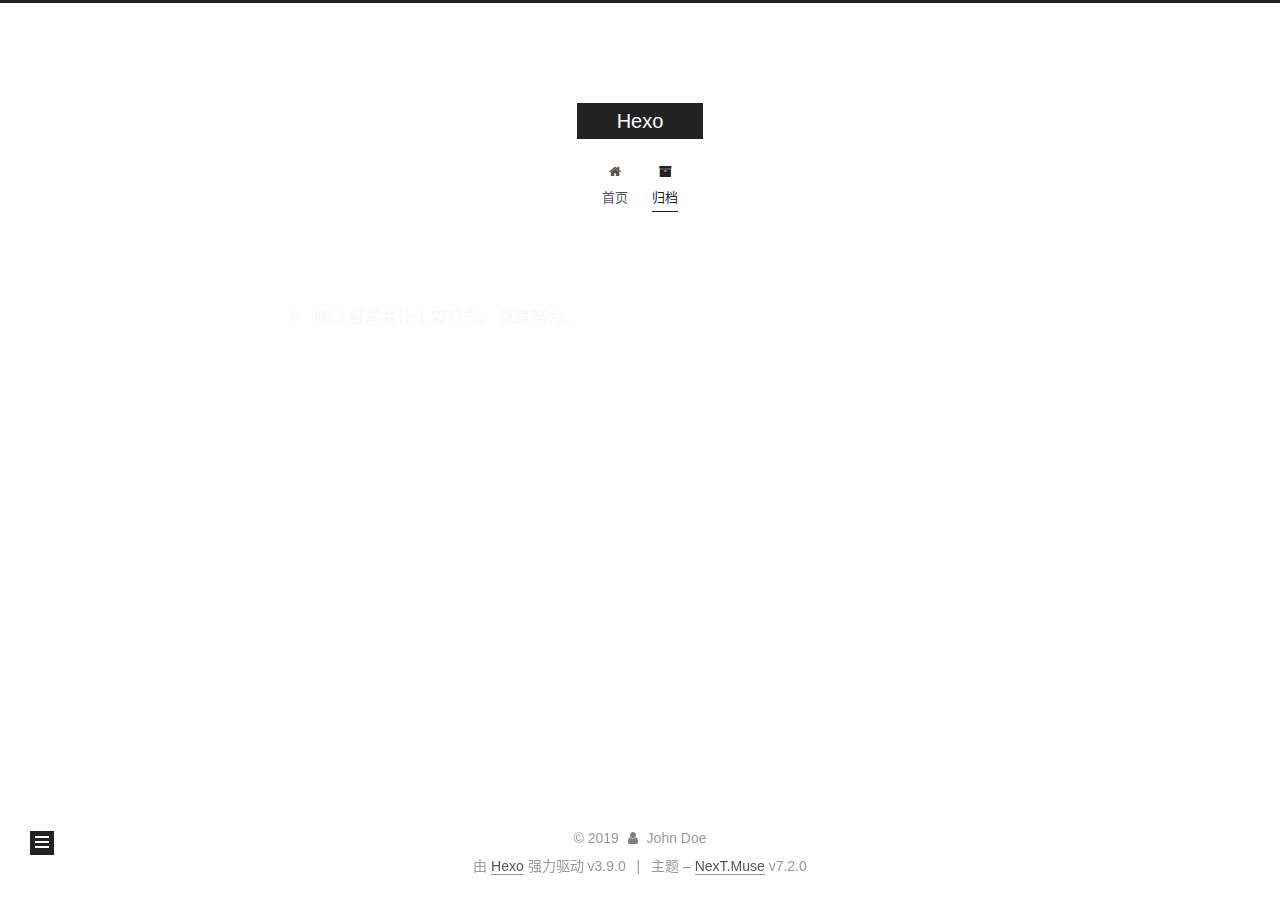
==== archives/2019/index.html @ a09e499e "Site updated: 2019-07-09 20:33:24" ====
<!DOCTYPE html>












  


<html class="theme-next muse use-motion" lang="zh-CN">
<head><meta name="generator" content="Hexo 3.9.0">
  <meta charset="UTF-8">
<meta http-equiv="X-UA-Compatible" content="IE=edge">
<meta name="viewport" content="width=device-width, initial-scale=1, maximum-scale=2">
<meta name="theme-color" content="#222">






















<link rel="stylesheet" href="/lib/font-awesome/css/font-awesome.min.css?v=4.7.0">

<link rel="stylesheet" href="/css/main.css?v=7.2.0">


  <link rel="apple-touch-icon" sizes="180x180" href="/images/apple-touch-icon-next.png?v=7.2.0">


  <link rel="icon" type="image/png" sizes="32x32" href="/images/favicon-32x32-next.png?v=7.2.0">


  <link rel="icon" type="image/png" sizes="16x16" href="/images/favicon-16x16-next.png?v=7.2.0">


  <link rel="mask-icon" href="/images/logo.svg?v=7.2.0" color="#222">







<script id="hexo.configurations">
  var NexT = window.NexT || {};
  var CONFIG = {
    root: '/',
    scheme: 'Muse',
    version: '7.2.0',
    sidebar: {"position":"left","display":"post","offset":12,"onmobile":false,"dimmer":false},
    back2top: true,
    back2top_sidebar: false,
    fancybox: false,
    fastclick: false,
    lazyload: false,
    tabs: true,
    motion: {"enable":true,"async":false,"transition":{"post_block":"fadeIn","post_header":"slideDownIn","post_body":"slideDownIn","coll_header":"slideLeftIn","sidebar":"slideUpIn"}},
    algolia: {
      applicationID: '',
      apiKey: '',
      indexName: '',
      hits: {"per_page":10},
      labels: {"input_placeholder":"Search for Posts","hits_empty":"We didn't find any results for the search: ${query}","hits_stats":"${hits} results found in ${time} ms"}
    }
  };
</script>


  




  <meta property="og:type" content="website">
<meta property="og:title" content="Hexo">
<meta property="og:url" content="http://yoursite.com/archives/2019/index.html">
<meta property="og:site_name" content="Hexo">
<meta property="og:locale" content="zh-CN">
<meta name="twitter:card" content="summary">
<meta name="twitter:title" content="Hexo">





  
  
  <link rel="canonical" href="http://yoursite.com/archives/2019/">



<script id="page.configurations">
  CONFIG.page = {
    sidebar: "",
  };
</script>

  <title>归档 | Hexo</title>
  












  <noscript>
  <style>
  .use-motion .motion-element,
  .use-motion .brand,
  .use-motion .menu-item,
  .sidebar-inner,
  .use-motion .post-block,
  .use-motion .pagination,
  .use-motion .comments,
  .use-motion .post-header,
  .use-motion .post-body,
  .use-motion .collection-title { opacity: initial; }

  .use-motion .logo,
  .use-motion .site-title,
  .use-motion .site-subtitle {
    opacity: initial;
    top: initial;
  }

  .use-motion .logo-line-before i { left: initial; }
  .use-motion .logo-line-after i { right: initial; }
  </style>
</noscript>

</head>

<body itemscope itemtype="http://schema.org/WebPage" lang="zh-CN">

  
  
    
  

  <div class="container sidebar-position-left page-archive">
    <div class="headband"></div>

    <header id="header" class="header" itemscope itemtype="http://schema.org/WPHeader">
      <div class="header-inner"><div class="site-brand-wrapper">
  <div class="site-meta">
    

    <div class="custom-logo-site-title">
      <a href="/" class="brand" rel="start">
        <span class="logo-line-before"><i></i></span>
        <span class="site-title">Hexo</span>
        <span class="logo-line-after"><i></i></span>
      </a>
    </div>
    
    
  </div>

  <div class="site-nav-toggle">
    <button aria-label="切换导航栏">
      <span class="btn-bar"></span>
      <span class="btn-bar"></span>
      <span class="btn-bar"></span>
    </button>
  </div>
</div>



<nav class="site-nav">
  
    <ul id="menu" class="menu">
      
        
        
        
          
          <li class="menu-item menu-item-home">

    
    
      
    

    

    <a href="/" rel="section"><i class="menu-item-icon fa fa-fw fa-home"></i> <br>首页</a>

  </li>
        
        
        
          
          <li class="menu-item menu-item-archives menu-item-active">

    
    
      
    

    

    <a href="/archives/" rel="section"><i class="menu-item-icon fa fa-fw fa-archive"></i> <br>归档</a>

  </li>

      
      
    </ul>
  

  
    

    
    
      
      
    
      
      
    
    

  


  

  
</nav>



  



</div>
    </header>

    


    <main id="main" class="main">
      <div class="main-inner">
        <div class="content-wrap">
          
          <div id="content" class="content">
            

  
  
  
  <div class="post-block archive">
    <div id="posts" class="posts-collapse">
      <span class="archive-move-on"></span>

      
      <span class="archive-page-counter">
        
        
        
          
        
        嗯..! 目前共计 1 篇日志。 继续努力。
      </span>
      

      

        
        
        

        
          
          <div class="collection-title">
            <h1 class="archive-year" id="archive-year-2019">2019</h1>
          </div>
        
        

        

  <article class="post post-type-normal" itemscope itemtype="http://schema.org/Article">
    <header class="post-header">

      <h2 class="post-title">
        
          <a class="post-title-link" href="/2019/07/09/hello-world/" itemprop="url">
            
              <span itemprop="name">Hello World</span>
            
          </a>
        
      </h2>

      <div class="post-meta">
        <time class="post-time" itemprop="dateCreated" datetime="2019-07-09T18:25:30+08:00" content="2019-07-09">
          07-09
        </time>
      </div>

    </header>
  </article>



      

    </div>
  </div>
  
  
  

  



          </div>
          

        </div>
        
          
  
  <div class="sidebar-toggle">
    <div class="sidebar-toggle-line-wrap">
      <span class="sidebar-toggle-line sidebar-toggle-line-first"></span>
      <span class="sidebar-toggle-line sidebar-toggle-line-middle"></span>
      <span class="sidebar-toggle-line sidebar-toggle-line-last"></span>
    </div>
  </div>

  <aside id="sidebar" class="sidebar">
    <div class="sidebar-inner">

      

      

      <div class="site-overview-wrap sidebar-panel sidebar-panel-active">
        <div class="site-overview">
          <div class="site-author motion-element" itemprop="author" itemscope itemtype="http://schema.org/Person">
            
              <p class="site-author-name" itemprop="name">John Doe</p>
              <div class="site-description motion-element" itemprop="description"></div>
          </div>

          
            <nav class="site-state motion-element">
              
                <div class="site-state-item site-state-posts">
                
                  <a href="/archives/">
                
                    <span class="site-state-item-count">1</span>
                    <span class="site-state-item-name">日志</span>
                  </a>
                </div>
              

              

              
            </nav>
          

          

          

          

          

          
          

          
            
          
          

        </div>
      </div>

      

      

    </div>
  </aside>
  


        
      </div>
    </main>

    <footer id="footer" class="footer">
      <div class="footer-inner">
        <div class="copyright">&copy; <span itemprop="copyrightYear">2019</span>
  <span class="with-love" id="animate">
    <i class="fa fa-user"></i>
  </span>
  <span class="author" itemprop="copyrightHolder">John Doe</span>

  

  
</div>


  <div class="powered-by">由 <a href="https://hexo.io" class="theme-link" rel="noopener" target="_blank">Hexo</a> 强力驱动 v3.9.0</div>



  <span class="post-meta-divider">|</span>



  <div class="theme-info">主题 – <a href="https://theme-next.org" class="theme-link" rel="noopener" target="_blank">NexT.Muse</a> v7.2.0</div>




        








        
      </div>
    </footer>

    
      <div class="back-to-top">
        <i class="fa fa-arrow-up"></i>
        
      </div>
    

    

    

    
  </div>

  

<script>
  if (Object.prototype.toString.call(window.Promise) !== '[object Function]') {
    window.Promise = null;
  }
</script>


























  
  <script src="/lib/jquery/index.js?v=3.4.1"></script>

  
  <script src="/lib/velocity/velocity.min.js?v=1.2.1"></script>

  
  <script src="/lib/velocity/velocity.ui.min.js?v=1.2.1"></script>


  


  <script src="/js/utils.js?v=7.2.0"></script>

  <script src="/js/motion.js?v=7.2.0"></script>



  
  


  <script src="/js/schemes/muse.js?v=7.2.0"></script>



  

  


  <script src="/js/next-boot.js?v=7.2.0"></script>


  

  

  

  



  




  

  

  

  

  

  

  

  

  

  

  

  

  

  

</body>
</html>
---- css/main.css ----
/* normalize.css v8.0.1 | MIT License | github.com/necolas/normalize.css */
html {
  line-height: 1.15; /* 1 */
  -webkit-text-size-adjust: 100%; /* 2 */
}
body {
  margin: 0;
}
main {
  display: block;
}
h1 {
  font-size: 2em;
  margin: 0.67em 0;
}
hr {
  box-sizing: content-box; /* 1 */
  height: 0; /* 1 */
  overflow: visible; /* 2 */
}
pre {
  font-family: monospace, monospace; /* 1 */
  font-size: 1em; /* 2 */
}
a {
  background-color: transparent;
}
abbr[title] {
  border-bottom: none; /* 1 */
  text-decoration: underline; /* 2 */
  text-decoration: underline dotted; /* 2 */
}
b,
strong {
  font-weight: bolder;
}
code,
kbd,
samp {
  font-family: monospace, monospace; /* 1 */
  font-size: 1em; /* 2 */
}
small {
  font-size: 80%;
}
sub,
sup {
  font-size: 75%;
  line-height: 0;
  position: relative;
  vertical-align: baseline;
}
sub {
  bottom: -0.25em;
}
sup {
  top: -0.5em;
}
img {
  border-style: none;
}
button,
input,
optgroup,
select,
textarea {
  font-family: inherit; /* 1 */
  font-size: 100%; /* 1 */
  line-height: 1.15; /* 1 */
  margin: 0; /* 2 */
}
button,
input {
/* 1 */
  overflow: visible;
}
button,
select {
/* 1 */
  text-transform: none;
}
button,
[type="button"],
[type="reset"],
[type="submit"] {
  -webkit-appearance: button;
}
button::-moz-focus-inner,
[type="button"]::-moz-focus-inner,
[type="reset"]::-moz-focus-inner,
[type="submit"]::-moz-focus-inner {
  border-style: none;
  padding: 0;
}
button:-moz-focusring,
[type="button"]:-moz-focusring,
[type="reset"]:-moz-focusring,
[type="submit"]:-moz-focusring {
  outline: 1px dotted ButtonText;
}
fieldset {
  padding: 0.35em 0.75em 0.625em;
}
legend {
  box-sizing: border-box; /* 1 */
  color: inherit; /* 2 */
  display: table; /* 1 */
  max-width: 100%; /* 1 */
  padding: 0; /* 3 */
  white-space: normal; /* 1 */
}
progress {
  vertical-align: baseline;
}
textarea {
  overflow: auto;
}
[type="checkbox"],
[type="radio"] {
  box-sizing: border-box; /* 1 */
  padding: 0; /* 2 */
}
[type="number"]::-webkit-inner-spin-button,
[type="number"]::-webkit-outer-spin-button {
  height: auto;
}
[type="search"] {
  -webkit-appearance: textfield; /* 1 */
  outline-offset: -2px; /* 2 */
}
[type="search"]::-webkit-search-decoration {
  -webkit-appearance: none;
}
::-webkit-file-upload-button {
  -webkit-appearance: button; /* 1 */
  font: inherit; /* 2 */
}
details {
  display: block;
}
summary {
  display: list-item;
}
template {
  display: none;
}
[hidden] {
  display: none;
}
::selection {
  background: #262a30;
  color: #fff;
}
body {
  position: relative;
  font-family: 'Lato', "PingFang SC", "Microsoft YaHei", sans-serif;
  font-size: 14px;
  line-height: 2;
  color: #555;
  background: #fff;
}
@media (max-width: 991px) {
  body {
    padding-right: 0 !important;
  }
}
@media (min-width: 1200px) {
  body {
    font-size: 16px;
  }
}
h1,
h2,
h3,
h4,
h5,
h6 {
  margin: 20px 0 15px;
  padding: 0;
  font-weight: bold;
  line-height: 1.5;
  font-family: 'Lato', "PingFang SC", "Microsoft YaHei", sans-serif;
}
h1 {
  font-size: 22px;
}
h1 code {
  font-size: 1em;
}
@media (max-width: 767px) {
  h1 {
    font-size: 18px;
  }
  h1 code {
    font-size: 1em;
  }
}
h2 {
  font-size: 20px;
}
h2 code {
  font-size: 1em;
}
@media (max-width: 767px) {
  h2 {
    font-size: 16px;
  }
  h2 code {
    font-size: 1em;
  }
}
h3 {
  font-size: 18px;
}
h3 code {
  font-size: 1em;
}
@media (max-width: 767px) {
  h3 {
    font-size: 14px;
  }
  h3 code {
    font-size: 1em;
  }
}
h4 {
  font-size: 16px;
}
h4 code {
  font-size: 1em;
}
@media (max-width: 767px) {
  h4 {
    font-size: 12px;
  }
  h4 code {
    font-size: 1em;
  }
}
h5 {
  font-size: 14px;
}
h5 code {
  font-size: 1em;
}
@media (max-width: 767px) {
  h5 {
    font-size: 10px;
  }
  h5 code {
    font-size: 1em;
  }
}
h6 {
  font-size: 12px;
}
h6 code {
  font-size: 1em;
}
@media (max-width: 767px) {
  h6 {
    font-size: 8px;
  }
  h6 code {
    font-size: 1em;
  }
}
p {
  margin: 0 0 20px 0;
}
a,
span.exturl {
  overflow-wrap: break-word;
  word-wrap: break-word;
  background-color: transparent;
  color: #555;
  text-decoration: none;
  outline: none;
  border-bottom: 1px solid #999;
  cursor: pointer;
}
a:hover,
span.exturl:hover {
  color: #222;
  border-bottom-color: #222;
}
video {
  max-width: 100%;
  display: block;
  margin-left: auto;
  margin-right: auto;
}
img {
  display: block;
  margin: auto;
  max-width: 100%;
  height: auto;
}
hr {
  margin: 40px 0;
  height: 3px;
  border: none;
  background-color: #ddd;
  background-image: repeating-linear-gradient(-45deg, #fff, #fff 4px, transparent 4px, transparent 8px);
}
blockquote {
  margin: 0;
  padding: 0 15px;
  color: #666;
  border-left: 4px solid #ddd;
}
blockquote cite::before {
  content: "-";
  padding: 0 5px;
}
dt {
  font-weight: 700;
}
dd {
  margin: 0;
  padding: 0;
}
kbd {
  border: 1px solid #ccc;
  border-radius: 0.2em;
  box-shadow: 0.1em 0.1em 0.2em rgba(0,0,0,0.1);
  background-color: #f9f9f9;
  font-family: inherit;
  background-image: linear-gradient(top, #eee, #fff, #eee);
  padding: 0.1em 0.3em;
  white-space: nowrap;
}
.text-left {
  text-align: left;
}
.text-center {
  text-align: center;
}
.text-right {
  text-align: right;
}
.text-justify {
  text-align: justify;
}
.text-nowrap {
  white-space: nowrap;
}
.text-lowercase {
  text-transform: lowercase;
}
.text-uppercase {
  text-transform: uppercase;
}
.text-capitalize {
  text-transform: capitalize;
}
.center-block {
  display: block;
  margin-left: auto;
  margin-right: auto;
}
.clearfix::before,
.clearfix::after {
  content: " ";
  display: table;
}
.clearfix::after {
  clear: both;
}
.pullquote {
  width: 45%;
}
.pullquote.left {
  float: left;
  margin-left: 5px;
  margin-right: 10px;
}
.pullquote.right {
  float: right;
  margin-left: 10px;
  margin-right: 5px;
}
.affix {
  position: fixed;
}
.translation {
  margin-top: -20px;
  font-size: 14px;
  color: #999;
}
.scrollbar-measure {
  width: 100px;
  height: 100px;
  overflow: scroll;
  position: absolute;
  top: -9999px;
}
.use-motion .motion-element {
  opacity: 0;
}
.table-container {
  margin: 20px 0;
  overflow: auto;
  -webkit-overflow-scrolling: touch;
}
.highlight .table-container {
  margin: 0px;
}
table {
  width: 100%;
  border-collapse: collapse;
  border-spacing: 0;
  font-size: 14px;
}
table > tbody > tr:nth-of-type(odd) {
  background-color: #f9f9f9;
}
table > tbody > tr:hover {
  background-color: #f5f5f5;
}
caption,
th,
td {
  padding: 8px;
  text-align: left;
  vertical-align: middle;
  font-weight: normal;
}
th,
td {
  border: 1px solid #ddd;
  border-bottom: 3px solid #ddd;
}
th {
  padding-bottom: 10px;
  font-weight: 700;
}
td {
  border-bottom-width: 1px;
}
html,
body {
  height: 100%;
}
.container {
  position: relative;
}
.header-inner {
  margin: 0 auto;
  padding: 100px 0 70px;
  width: 700px;
}
@media (min-width: 1200px) {
  .container .header-inner {
    width: 800px;
  }
}
@media (min-width: 1600px) {
  .container .header-inner {
    width: 900px;
  }
}
.main-inner {
  margin: 0 auto;
  width: 700px;
}
@media (min-width: 1200px) {
  .container .main-inner {
    width: 800px;
  }
}
@media (min-width: 1600px) {
  .container .main-inner {
    width: 900px;
  }
}
.footer {
  padding: 20px 0;
}
.footer-inner {
  box-sizing: border-box;
  margin: 0px auto;
  width: 700px;
}
@media (min-width: 1200px) {
  .container .footer-inner {
    width: 800px;
  }
}
@media (min-width: 1600px) {
  .container .footer-inner {
    width: 900px;
  }
}
pre,
.highlight {
  margin: 20px 0;
  font-size: 14px;
  color: #4d4d4c;
  background: #f7f7f7;
  line-height: 1.6;
}
pre,
code {
  font-family: consolas, Menlo, "PingFang SC", "Microsoft YaHei", monospace;
}
code {
  overflow-wrap: break-word;
  word-wrap: break-word;
  padding: 2px 4px;
  color: #555;
  background: #eee;
  border-radius: 3px;
  font-size: 14px;
}
pre {
  overflow: auto;
  padding: 10px;
}
pre code {
  padding: 0;
  color: #4d4d4c;
  background: none;
  text-shadow: none;
}
.highlight {
  border-radius: 1px;
}
.highlight pre {
  border: none;
  margin: 0;
  padding: 10px 0;
}
.highlight table {
  margin: 0;
  width: auto;
  border: none;
}
.highlight td {
  border: none;
  padding: 0;
}
.highlight figcaption {
  font-size: 1em;
  color: #4d4d4c;
  line-height: 1em;
  margin: 0em;
  padding: 0.5em;
  background: #eee;
  border-bottom: 1px solid #e9e9e9;
}
.highlight figcaption::before,
.highlight figcaption::after {
  content: " ";
  display: table;
}
.highlight figcaption::after {
  clear: both;
}
.highlight figcaption a {
  float: right;
  color: #4d4d4c;
}
.highlight figcaption a:hover {
  border-bottom-color: #4d4d4c;
}
.highlight .gutter pre {
  padding-left: 10px;
  padding-right: 10px;
  color: #869194;
  text-align: right;
  background-color: #eff2f3;
}
.highlight .code pre {
  width: 100%;
  padding-left: 10px;
  background-color: #f7f7f7;
}
.highlight .line {
  height: 20px;
}
.gutter {
  -webkit-user-select: none;
  -moz-user-select: none;
  -ms-user-select: none;
  user-select: none;
}
.gist table {
  width: auto;
}
.gist table td {
  border: none;
}
pre .deletion {
  background: #fdd;
}
pre .addition {
  background: #dfd;
}
pre .meta {
  color: #8959a8;
}
pre .comment {
  color: #8e908c;
}
pre .variable,
pre .attribute,
pre .tag,
pre .name,
pre .regexp,
pre .ruby .constant,
pre .xml .tag .title,
pre .xml .pi,
pre .xml .doctype,
pre .html .doctype,
pre .css .id,
pre .css .class,
pre .css .pseudo {
  color: #c82829;
}
pre .number,
pre .preprocessor,
pre .built_in,
pre .builtin-name,
pre .literal,
pre .params,
pre .constant,
pre .command {
  color: #f5871f;
}
pre .ruby .class .title,
pre .css .rules .attribute,
pre .string,
pre .symbol,
pre .value,
pre .inheritance,
pre .header,
pre .ruby .symbol,
pre .xml .cdata,
pre .special,
pre .formula {
  color: #718c00;
}
pre .title,
pre .css .hexcolor {
  color: #3e999f;
}
pre .function,
pre .python .decorator,
pre .python .title,
pre .ruby .function .title,
pre .ruby .title .keyword,
pre .perl .sub,
pre .javascript .title,
pre .coffeescript .title {
  color: #4271ae;
}
pre .keyword,
pre .javascript .function {
  color: #8959a8;
}
.posts-expand .post-body img.full-image {
  border: none;
}
.blockquote-center,
.page-home .post-type-quote blockquote,
.page-post-detail .post-type-quote blockquote {
  position: relative;
  margin: 40px 0;
  padding: 0;
  border-left: none;
  text-align: center;
}
.blockquote-center::before,
.page-home .post-type-quote blockquote::before,
.page-post-detail .post-type-quote blockquote::before,
.blockquote-center::after,
.page-home .post-type-quote blockquote::after,
.page-post-detail .post-type-quote blockquote::after {
  position: absolute;
  content: ' ';
  display: block;
  width: 100%;
  height: 24px;
  opacity: 0.2;
  background-repeat: no-repeat;
  background-position: 0 -6px;
  background-size: 22px 22px;
}
.blockquote-center::before,
.page-home .post-type-quote blockquote::before,
.page-post-detail .post-type-quote blockquote::before {
  top: -20px;
  background-image: url("../images/quote-l.svg");
  border-top: 1px solid #ccc;
}
.blockquote-center::after,
.page-home .post-type-quote blockquote::after,
.page-post-detail .post-type-quote blockquote::after {
  bottom: -20px;
  background-image: url("../images/quote-r.svg");
  border-bottom: 1px solid #ccc;
  background-position: 100% 8px;
}
.blockquote-center p,
.page-home .post-type-quote blockquote p,
.page-post-detail .post-type-quote blockquote p,
.blockquote-center div,
.page-home .post-type-quote blockquote div,
.page-post-detail .post-type-quote blockquote div {
  text-align: center;
}
.post .post-body .group-picture img {
  box-sizing: border-box;
  padding: 0 3px;
  border: none;
  margin: 0 auto;
}
.post-body .group-picture-row {
  overflow: hidden;
  margin-bottom: 6px;
}
.post-body .group-picture-column {
  float: left;
  margin-bottom: 10px;
}
.page-archive .group-picture-container {
  overflow: hidden;
}
.page-archive .group-picture-row {
  float: left;
}
.page-archive .group-picture-row:first-child {
  margin-top: 6px;
}
.page-archive .group-picture-column {
  max-width: 150px;
  max-height: 150px;
}
.post-body .label {
  display: inline;
  padding: 0 2px;
}
.post-body .label.default {
  background-color: #f0f0f0;
}
.post-body .label.primary {
  background-color: #efe6f7;
}
.post-body .label.info {
  background-color: #e5f2f8;
}
.post-body .label.success {
  background-color: #e7f4e9;
}
.post-body .label.warning {
  background-color: #fcf6e1;
}
.post-body .label.danger {
  background-color: #fae8eb;
}
.post-body .note {
  position: relative;
  padding: 15px;
  margin-bottom: 20px;
  border: 1px solid #eee;
  border-left-width: 5px;
  border-radius: 3px;
}
.post-body .note h2,
.post-body .note h3,
.post-body .note h4,
.post-body .note h5,
.post-body .note h6 {
  margin-top: 0;
  margin-bottom: 0;
  border-bottom: initial;
  padding-top: 0 !important;
}
.post-body .note p:first-child,
.post-body .note ul:first-child,
.post-body .note ol:first-child,
.post-body .note table:first-child,
.post-body .note pre:first-child,
.post-body .note blockquote:first-child {
  margin-top: 0;
}
.post-body .note p:last-child,
.post-body .note ul:last-child,
.post-body .note ol:last-child,
.post-body .note table:last-child,
.post-body .note pre:last-child,
.post-body .note blockquote:last-child {
  margin-bottom: 0;
}
.post-body .note.default {
  border-left-color: #777;
}
.post-body .note.default h2,
.post-body .note.default h3,
.post-body .note.default h4,
.post-body .note.default h5,
.post-body .note.default h6 {
  color: #777;
}
.post-body .note.primary {
  border-left-color: #6f42c1;
}
.post-body .note.primary h2,
.post-body .note.primary h3,
.post-body .note.primary h4,
.post-body .note.primary h5,
.post-body .note.primary h6 {
  color: #6f42c1;
}
.post-body .note.info {
  border-left-color: #428bca;
}
.post-body .note.info h2,
.post-body .note.info h3,
.post-body .note.info h4,
.post-body .note.info h5,
.post-body .note.info h6 {
  color: #428bca;
}
.post-body .note.success {
  border-left-color: #5cb85c;
}
.post-body .note.success h2,
.post-body .note.success h3,
.post-body .note.success h4,
.post-body .note.success h5,
.post-body .note.success h6 {
  color: #5cb85c;
}
.post-body .note.warning {
  border-left-color: #f0ad4e;
}
.post-body .note.warning h2,
.post-body .note.warning h3,
.post-body .note.warning h4,
.post-body .note.warning h5,
.post-body .note.warning h6 {
  color: #f0ad4e;
}
.post-body .note.danger {
  border-left-color: #d9534f;
}
.post-body .note.danger h2,
.post-body .note.danger h3,
.post-body .note.danger h4,
.post-body .note.danger h5,
.post-body .note.danger h6 {
  color: #d9534f;
}
.post-body .tabs {
  position: relative;
  display: block;
  margin-bottom: 20px;
  padding-top: 10px;
}
.post-body .tabs ul.nav-tabs {
  margin: 0;
  padding: 0;
  display: flex;
  flex-wrap: wrap;
  margin-bottom: -1px;
}
@media (max-width: 413px) {
  .post-body .tabs ul.nav-tabs {
    display: block;
    margin-bottom: 5px;
  }
}
.post-body .tabs ul.nav-tabs li.tab {
  flex-grow: 1;
  list-style-type: none;
  background-color: #fff;
  border-top: 3px solid transparent;
  border-right: 1px solid transparent;
  border-bottom: 1px solid #ddd;
  border-left: 1px solid transparent;
}
@media (max-width: 413px) {
  .post-body .tabs ul.nav-tabs li.tab {
    border-top: 1px solid transparent;
    border-right: 1px solid transparent;
    border-bottom: 1px solid transparent;
    border-left: 3px solid transparent;
  }
}
.post-body .tabs ul.nav-tabs li.tab a {
  text-align: center;
  outline: 0;
  border-bottom: initial;
  display: block;
  line-height: 1.8em;
  padding: 0.25em 0.75em;
  transition-duration: 0.2s;
  transition-timing-function: ease-out;
  transition-delay: 0s;
}
.post-body .tabs ul.nav-tabs li.tab a i {
  width: 1.285714285714286em;
}
.post-body .tabs ul.nav-tabs li.tab.active {
  border-top: 3px solid #fc6423;
  border-right: 1px solid #ddd;
  border-bottom: 1px solid transparent;
  border-left: 1px solid #ddd;
}
@media (max-width: 413px) {
  .post-body .tabs ul.nav-tabs li.tab.active {
    border-top: 1px solid #ddd;
    border-right: 1px solid #ddd;
    border-bottom: 1px solid #ddd;
    border-left: 3px solid #fc6423;
  }
}
.post-body .tabs ul.nav-tabs li.tab.active a {
  cursor: default;
  color: #555;
}
.post-body .tabs .tab-content .tab-pane {
  border: 1px solid #ddd;
  padding: 20px 20px 0 20px;
}
.post-body .tabs .tab-content .tab-pane:not(.active) {
  display: none;
}
.post-body .tabs .tab-content .tab-pane.active {
  display: block;
}
.btn {
  display: inline-block;
  padding: 0 20px;
  font-size: 14px;
  color: #fff;
  background: #222;
  border: 2px solid #222;
  text-decoration: none;
  border-radius: 0;
  transition-property: background-color;
  transition-duration: 0.2s;
  transition-timing-function: ease-in-out;
  transition-delay: 0s;
  line-height: 2;
}
.btn:hover {
  border-color: #222;
  color: #222;
  background: #fff;
}
.btn +.btn {
  margin: 0 0 8px 8px;
}
.btn .fa-fw {
  width: 1.285714285714286em;
  text-align: left;
}
.btn-bar {
  display: block;
  width: 22px;
  height: 2px;
  background: #555;
  border-radius: 1px;
}
.btn-bar+.btn-bar {
  margin-top: 4px;
}
.pagination {
  margin: 120px 0 40px;
  text-align: center;
  border-top: 1px solid #eee;
}
.page-number-basic,
.pagination .prev,
.pagination .next,
.pagination .page-number,
.pagination .space {
  display: inline-block;
  position: relative;
  top: -1px;
  margin: 0 10px;
  padding: 0 11px;
}
@media (max-width: 767px) {
  .page-number-basic,
  .pagination .prev,
  .pagination .next,
  .pagination .page-number,
  .pagination .space {
    margin: 0 5px;
  }
}
.pagination .prev,
.pagination .next,
.pagination .page-number {
  border-bottom: 0;
  border-top: 1px solid #eee;
  transition-property: border-color;
  transition-duration: 0.2s;
  transition-timing-function: ease-in-out;
  transition-delay: 0s;
}
.pagination .prev:hover,
.pagination .next:hover,
.pagination .page-number:hover {
  border-top-color: #222;
}
.pagination .space {
  padding: 0;
  margin: 0;
}
.pagination .prev {
  margin-left: 0;
}
.pagination .next {
  margin-right: 0;
}
.pagination .page-number.current {
  color: #fff;
  background: #ccc;
  border-top-color: #ccc;
}
@media (max-width: 767px) {
  .pagination {
    border-top: none;
  }
  .pagination .prev,
  .pagination .next,
  .pagination .page-number {
    margin-bottom: 10px;
    border-top: 0;
    border-bottom: 1px solid #eee;
    padding: 0 10px;
  }
  .pagination .prev:hover,
  .pagination .next:hover,
  .pagination .page-number:hover {
    border-bottom-color: #222;
  }
}
.comments {
  margin: 60px 20px 0;
}
.back-to-top {
  box-sizing: border-box;
  position: fixed;
  bottom: -100px;
  right: 30px;
  z-index: 1050;
  padding: 0 6px;
  width: 24px;
  background: #222;
  font-size: 12px;
  opacity: 1;
  color: #fff;
  cursor: pointer;
  text-align: center;
  transition-property: bottom;
  transition-duration: 0.2s;
  transition-timing-function: ease-in-out;
  transition-delay: 0s;
}
.back-to-top.back-to-top-on {
  bottom: 19px;
}
@media (max-width: 991px) {
  .back-to-top {
    opacity: 0.8;
    right: 20px;
  }
}
.header {
  background: transparent;
}
.header-inner {
  position: relative;
}
.headband {
  height: 3px;
  background: #222;
}
.site-meta {
  margin: 0;
  text-align: center;
}
@media (max-width: 767px) {
  .site-meta {
    text-align: center;
  }
}
.brand {
  position: relative;
  display: inline-block;
  padding: 0 40px;
  color: #fff;
  background: #222;
  border-bottom: none;
}
.brand:hover {
  color: #fff;
}
.logo {
  display: inline-block;
  margin-right: 5px;
  line-height: 36px;
  vertical-align: top;
}
.site-title {
  display: inline-block;
  vertical-align: top;
  line-height: 36px;
  font-size: 20px;
  font-weight: normal;
  font-family: 'Lato', "PingFang SC", "Microsoft YaHei", sans-serif;
}
.site-subtitle {
  margin-top: 10px;
  font-size: 13px;
  color: #999;
}
.use-motion .brand {
  opacity: 0;
}
.use-motion .logo,
.use-motion .site-title,
.use-motion .site-subtitle,
.use-motion .custom-logo-image {
  opacity: 0;
  position: relative;
  top: -10px;
}
.site-nav-toggle {
  display: none;
  position: absolute;
  top: 10px;
  left: 10px;
}
@media (max-width: 767px) {
  .site-nav-toggle {
    display: block;
  }
}
.site-nav-toggle button {
  margin-top: 2px;
  padding: 9px 10px;
  background: transparent;
  border: none;
}
@media (max-width: 767px) {
  .site-nav {
    display: none;
    margin: 0 -10px;
    padding: 0 10px;
    clear: both;
    border-top: 1px solid #ddd;
  }
}
@media (min-width: 768px) and (max-width: 991px) {
  .site-nav {
    display: block !important;
  }
}
@media (min-width: 992px) {
  .site-nav {
    display: block !important;
  }
}
.menu {
  margin-top: 20px;
  padding-left: 0;
  text-align: center;
}
.menu .menu-item {
  display: inline-block;
  margin: 0 10px;
  list-style: none;
}
@media (max-width: 767px) {
  .menu .menu-item {
    margin-top: 10px;
  }
}
.menu .menu-item a,
.menu .menu-item span.exturl {
  display: block;
  font-size: 13px;
  line-height: inherit;
  border-bottom: 1px solid transparent;
  transition-property: border-color;
  transition-duration: 0.2s;
  transition-timing-function: ease-in-out;
  transition-delay: 0s;
}
.menu .menu-item a:hover,
.menu .menu-item span.exturl:hover {
  border-bottom-color: #222;
}
.menu .menu-item .fa {
  margin-right: 5px;
}
.use-motion .menu-item {
  opacity: 0;
}
.post-body {
  overflow-wrap: break-word;
  word-wrap: break-word;
  font-family: 'Lato', "PingFang SC", "Microsoft YaHei", sans-serif;
}
.post-body span.exturl .fa {
  font-size: 14px;
  margin-left: 4px;
}
.post-body .fancybox img {
  display: block !important;
  margin: 0 auto;
  cursor: pointer;
  cursor: zoom-in;
}
.post-body .image-caption,
.post-body .figure .caption {
  margin: -20px auto 15px;
  text-align: center;
  font-size: 14px;
  color: #999;
  font-weight: bold;
  line-height: 1;
}
.post-sticky-flag {
  display: inline-block;
  font-size: 16px;
  transform: rotate(30deg);
}
.use-motion .post-block,
.use-motion .pagination,
.use-motion .comments {
  opacity: 0;
}
.use-motion .post-header {
  opacity: 0;
}
.use-motion .post-body {
  opacity: 0;
}
.use-motion .collection-title {
  opacity: 0;
}
.posts-expand {
  padding-top: 40px;
}
@media (max-width: 767px) {
  .posts-expand {
    margin: 0 20px;
  }
  .post-body .highlight {
    margin-left: 0px;
    margin-right: 0px;
    padding: 0;
  }
}
@media (min-width: 992px) {
  .posts-expand .post-body {
    text-align: justify;
  }
}
@media (max-width: 991px) {
  .posts-expand .post-body {
    text-align: justify;
  }
}
.posts-expand .post-body h2,
.posts-expand .post-body h3,
.posts-expand .post-body h4,
.posts-expand .post-body h5,
.posts-expand .post-body h6 {
  padding-top: 10px;
}
.posts-expand .post-body h2 .header-anchor,
.posts-expand .post-body h3 .header-anchor,
.posts-expand .post-body h4 .header-anchor,
.posts-expand .post-body h5 .header-anchor,
.posts-expand .post-body h6 .header-anchor {
  float: right;
  margin-left: 10px;
  color: #ccc;
  border-bottom-style: none;
  visibility: hidden;
}
.posts-expand .post-body h2 .header-anchor:hover,
.posts-expand .post-body h3 .header-anchor:hover,
.posts-expand .post-body h4 .header-anchor:hover,
.posts-expand .post-body h5 .header-anchor:hover,
.posts-expand .post-body h6 .header-anchor:hover {
  color: inherit;
}
.posts-expand .post-body h2:hover .header-anchor,
.posts-expand .post-body h3:hover .header-anchor,
.posts-expand .post-body h4:hover .header-anchor,
.posts-expand .post-body h5:hover .header-anchor,
.posts-expand .post-body h6:hover .header-anchor {
  visibility: visible;
}
.posts-expand .post-body img {
  box-sizing: border-box;
  margin: 0 auto 25px;
  padding: 3px;
  border: 1px solid #ddd;
}
@media (max-width: 767px) {
  .posts-collapse {
    margin: 0 20px;
  }
  .posts-collapse .post-title,
  .posts-collapse .post-meta {
    display: block;
    width: auto;
    text-align: left;
  }
}
.posts-collapse {
  position: relative;
  z-index: 1010;
  margin-left: 55px;
}
.posts-collapse::after {
  content: " ";
  position: absolute;
  top: 20px;
  left: 0;
  margin-left: -2px;
  width: 4px;
  height: 100%;
  background: #f5f5f5;
  z-index: -1;
}
@media (max-width: 767px) {
  .posts-collapse {
    margin: 0 20px;
  }
}
.posts-collapse .collection-title {
  position: relative;
  margin: 60px 0;
}
.posts-collapse .collection-title h1,
.posts-collapse .collection-title h2 {
  margin-left: 20px;
}
.posts-collapse .collection-title small {
  color: #bbb;
  margin-left: 5px;
}
.posts-collapse .collection-title::before {
  content: " ";
  position: absolute;
  left: 0;
  top: 50%;
  margin-left: -4px;
  margin-top: -4px;
  width: 8px;
  height: 8px;
  background: #bbb;
  border-radius: 50%;
}
.posts-collapse .post {
  margin: 30px 0;
}
.posts-collapse .post-header {
  position: relative;
  transition-duration: 0.2s;
  transition-timing-function: ease-in-out;
  transition-delay: 0s;
  transition-property: border;
  border-bottom: 1px dashed #ccc;
}
.posts-collapse .post-header::before {
  content: " ";
  position: absolute;
  left: 0;
  top: 12px;
  width: 6px;
  height: 6px;
  margin-left: -4px;
  background: #bbb;
  border-radius: 50%;
  border: 1px solid #fff;
  transition-duration: 0.2s;
  transition-timing-function: ease-in-out;
  transition-delay: 0s;
  transition-property: background;
}
.posts-collapse .post-header:hover {
  border-bottom-color: #666;
}
.posts-collapse .post-header:hover::before {
  background: #222;
}
.posts-collapse .post-meta {
  position: absolute;
  font-size: 12px;
  left: 20px;
  top: 5px;
}
.posts-collapse .post-comments-count {
  display: none;
}
.posts-collapse .post-title {
  margin-left: 60px;
  font-size: 16px;
  font-weight: normal;
  line-height: inherit;
}
.posts-collapse .post-title::after {
  margin-left: 3px;
  opacity: 0.6;
}
.posts-collapse .post-title a,
.posts-collapse .post-title span.exturl {
  color: #666;
  border-bottom: none;
}
.page-home .post-type-quote .post-header,
.page-post-detail .post-type-quote .post-header,
.page-home .post-type-quote .post-tags,
.page-post-detail .post-type-quote .post-tags {
  display: none;
}
.posts-expand .post-title {
  overflow-wrap: break-word;
  word-wrap: break-word;
  text-align: center;
  font-weight: 400;
}
.posts-expand .post-title-link {
  display: inline-block;
  position: relative;
  color: #555;
  border-bottom: none;
  line-height: 1.2;
  vertical-align: top;
}
.posts-expand .post-title-link::before {
  content: "";
  position: absolute;
  width: 100%;
  height: 2px;
  bottom: 0;
  left: 0;
  background-color: #000;
  visibility: hidden;
  transform: scaleX(0);
  transition-duration: 0.2s;
  transition-timing-function: ease-in-out;
  transition-delay: 0s;
}
.posts-expand .post-title-link:hover::before {
  visibility: visible;
  transform: scaleX(1);
}
.posts-expand .post-title-link .fa {
  font-size: 20px;
  margin-left: 5px;
}
.posts-expand .post-meta {
  margin: 3px 0 60px 0;
  color: #999;
  font-family: 'Lato', "PingFang SC", "Microsoft YaHei", sans-serif;
  font-size: 12px;
  text-align: center;
}
.posts-expand .post-meta .post-description {
  font-size: 14px;
  margin-top: 2px;
}
.posts-expand .post-meta time {
  border-bottom: 1px dashed #999;
  cursor: help;
}
.post-meta-divider {
  margin: 0 0.5em;
}
.post-meta .post-meta-item + .post-meta-item::before {
  content: "|";
  margin: 0 0.5em;
}
.post-meta-item-icon {
  margin-right: 3px;
}
@media (max-width: 991px) {
  .post-meta-item-icon {
    display: inline-block;
  }
}
@media (max-width: 991px) {
  .post-meta-item-text {
    display: none;
  }
}
.post-button {
  margin-top: 40px;
}
.posts-expand .post-tags {
  margin-top: 40px;
  text-align: center;
}
.posts-expand .post-tags a {
  display: inline-block;
  margin-right: 10px;
  font-size: 13px;
}
.post-nav {
  display: table;
  margin-top: 15px;
  width: 100%;
  border-top: 1px solid #eee;
}
.post-nav-divider {
  display: table-cell;
  width: 10%;
}
.post-nav-item {
  display: table-cell;
  padding: 10px 0 0 0;
  width: 45%;
  vertical-align: top;
}
.post-nav-item a {
  position: relative;
  display: block;
  line-height: 25px;
  font-size: 14px;
  color: #555;
  border-bottom: none;
}
.post-nav-item a:hover {
  color: #222;
  border-bottom: none;
}
.post-nav-item a:active {
  top: 2px;
}
.post-nav-item .fa {
  font-size: 12px;
  margin-right: 5px;
}
.post-nav-next a {
  padding-left: 5px;
}
.post-nav-prev {
  text-align: right;
}
.post-nav-prev a {
  padding-right: 5px;
}
.post-nav-prev .fa {
  margin-left: 5px;
}
.posts-expand .post-eof {
  margin: 80px auto 60px;
  width: 8%;
  height: 1px;
  background: #ccc;
  text-align: center;
}
.post:last-child .post-eof {
  display: none;
}
.post-gallery {
  display: table;
  table-layout: fixed;
  width: 100%;
  border-collapse: separate;
}
.post-gallery-row {
  display: table-row;
}
.post-gallery .post-gallery-img {
  display: table-cell;
  text-align: center;
  vertical-align: middle;
  border: none;
}
.post-gallery .post-gallery-img img {
  max-width: 100%;
  max-height: 100%;
  border: none;
}
.fancybox-close,
.fancybox-close:hover {
  border: none;
}
.rtl.post-body p,
.rtl.post-body a,
.rtl.post-body h1,
.rtl.post-body h2,
.rtl.post-body h3,
.rtl.post-body h4,
.rtl.post-body h5,
.rtl.post-body h6,
.rtl.post-body li,
.rtl.post-body ul,
.rtl.post-body ol {
  direction: rtl;
  font-family: UKIJ Ekran;
}
.rtl.post-title {
  font-family: UKIJ Ekran;
}
.sidebar {
  position: fixed;
  right: 0;
  top: 0;
  bottom: 0;
  width: 0;
  z-index: 1040;
  box-shadow: inset 0 2px 6px #000;
  background: #222;
}
.sidebar a,
.sidebar span.exturl {
  color: #999;
  border-bottom-color: #555;
}
.sidebar a:hover,
.sidebar span.exturl:hover {
  color: #eee;
  border-bottom-color: #eee;
}
@media (max-width: 991px) {
  .sidebar {
    display: none;
  }
}
.sidebar-inner {
  position: relative;
  padding: 20px 10px;
  color: #999;
  text-align: center;
}
.site-overview-wrap {
  overflow: hidden;
}
.site-overview {
  overflow-y: auto;
  overflow-x: hidden;
}
.cc-license {
  margin-top: 10px;
  text-align: center;
}
.cc-license .cc-opacity {
  opacity: 0.7;
  border-bottom: none;
}
.cc-license .cc-opacity:hover {
  opacity: 0.9;
}
.cc-license img {
  display: inline-block;
}
.sidebar-toggle {
  position: fixed;
  right: 30px;
  bottom: 45px;
  width: 14px;
  height: 14px;
  padding: 5px;
  background: #222;
  line-height: 0;
  z-index: 1050;
  cursor: pointer;
}
@media (max-width: 991px) {
  .sidebar-toggle {
    opacity: 0.8;
    right: 20px;
    display: none;
  }
}
.sidebar-toggle-line {
  position: relative;
  display: inline-block;
  vertical-align: top;
  height: 2px;
  width: 100%;
  background: #fff;
  margin-top: 3px;
}
.sidebar-toggle-line:first-child {
  margin-top: 0;
}
.site-author-image {
  display: block;
  margin: 0 auto;
  padding: 2px;
  max-width: 96px;
  height: auto;
  border: 2px solid #333;
  opacity: 1;
}
.site-author-name {
  margin: 5px 0 0;
  text-align: center;
  color: #f5f5f5;
  font-weight: normal;
}
.site-description {
  margin-top: 5px;
  text-align: center;
  font-size: 14px;
  color: #999;
}
.links-of-author {
  margin-top: 20px;
}
.links-of-author a,
.links-of-author span.exturl {
  display: inline-block;
  vertical-align: middle;
  margin-right: 10px;
  margin-bottom: 10px;
  border-bottom-color: #555;
  font-size: 13px;
}
.links-of-author a::before,
.links-of-author span.exturl::before {
  display: inline-block;
  vertical-align: middle;
  margin-right: 3px;
  content: " ";
  width: 4px;
  height: 4px;
  border-radius: 50%;
  background: #ffbee9;
}
.feed-link,
.chat {
  margin-top: 10px;
}
.feed-link a,
.chat a {
  display: inline-block;
  padding: 0 15px;
  color: #fc6423;
  border: 1px solid #fc6423 !important;
  border-radius: 4px;
}
.feed-link a i,
.chat a i {
  color: #fc6423;
  font-size: 14px;
}
.feed-link a:hover,
.chat a:hover {
  color: #fff;
  background: #fc6423;
}
.feed-link a:hover i,
.chat a:hover i {
  color: #fff;
}
.links-of-blogroll {
  margin-top: 10px;
  font-size: 13px;
}
.links-of-blogroll-title {
  margin-top: 0;
  font-size: 14px;
  font-weight: 600;
}
.links-of-blogroll-list {
  margin: 0;
  padding: 0;
  list-style: none;
}
.links-of-blogroll-item {
  padding: 2px 10px;
}
.links-of-blogroll-item a,
.links-of-blogroll-item span.exturl {
  max-width: 280px;
  box-sizing: border-box;
  display: inline-block;
  overflow: hidden;
  white-space: nowrap;
  text-overflow: ellipsis;
}
.sidebar-nav {
  margin: 0 0 20px;
  padding-left: 0;
}
.sidebar-nav li {
  display: inline-block;
  cursor: pointer;
  border-bottom: 1px solid transparent;
  font-size: 14px;
  color: #555;
}
.sidebar-nav li:hover {
  color: #f5f5f5;
}
.page-post-detail .sidebar-nav-toc {
  padding: 0 5px;
}
.page-post-detail .sidebar-nav-overview {
  margin-left: 10px;
}
.sidebar-nav .sidebar-nav-active {
  color: #87daff;
  border-bottom-color: #87daff;
}
.sidebar-nav .sidebar-nav-active:hover {
  color: #87daff;
}
.sidebar-panel {
  display: none;
}
.sidebar-panel-active {
  display: block;
}
.site-state {
  display: flex;
  justify-content: center;
  overflow: hidden;
  line-height: 1.4;
  white-space: nowrap;
  text-align: center;
  margin-top: 10px;
}
.site-state-item {
  padding: 0 15px;
  border-left: 1px solid #333;
}
.site-state-item:first-child {
  border-left: none;
}
.site-state-item a {
  border-bottom: none;
}
.site-state-item-count {
  display: block;
  text-align: center;
  color: inherit;
  font-weight: 600;
  font-size: 18px;
}
.site-state-item-name {
  font-size: 13px;
  color: inherit;
}
.post-toc-empty {
  font-size: 14px;
  color: #666;
}
.post-toc-wrap {
  overflow: hidden;
}
.post-toc {
  overflow: auto;
}
.post-toc ol {
  margin: 0;
  padding: 0 2px 5px 10px;
  text-align: left;
  list-style: none;
  font-size: 14px;
}
.post-toc ol > ol {
  padding-left: 0;
}
.post-toc ol a {
  transition-duration: 0.2s;
  transition-timing-function: ease-in-out;
  transition-delay: 0s;
  transition-property: all;
  color: #999;
  border-bottom-color: #555;
}
.post-toc ol a:hover {
  color: #ccc;
  border-bottom-color: #ccc;
}
.post-toc .nav-item {
  overflow: hidden;
  text-overflow: ellipsis;
  white-space: nowrap;
  line-height: 1.8;
}
.post-toc .nav .nav-child {
  display: none;
}
.post-toc .nav .active > .nav-child {
  display: block;
}
.post-toc .nav .active-current > .nav-child {
  display: block;
}
.post-toc .nav .active-current > .nav-child > .nav-item {
  display: block;
}
.post-toc .nav .active > a {
  color: #87daff;
  border-bottom-color: #87daff;
}
.post-toc .nav .active-current > a {
  color: #87daff;
}
.post-toc .nav .active-current > a:hover {
  color: #87daff;
}
.footer {
  font-size: 14px;
  color: #999;
}
.footer img {
  border: none;
}
.footer-inner {
  text-align: center;
}
.with-love {
  display: inline-block;
  margin: 0 5px;
  color: #808080;
}
.powered-by,
.theme-info {
  display: inline-block;
}
@-moz-keyframes iconAnimate {
  0%, 100% {
    transform: scale(1);
  }
  10%, 30% {
    transform: scale(0.9);
  }
  20%, 40%, 60%, 80% {
    transform: scale(1.1);
  }
  50%, 70% {
    transform: scale(1.1);
  }
}
@-webkit-keyframes iconAnimate {
  0%, 100% {
    transform: scale(1);
  }
  10%, 30% {
    transform: scale(0.9);
  }
  20%, 40%, 60%, 80% {
    transform: scale(1.1);
  }
  50%, 70% {
    transform: scale(1.1);
  }
}
@-o-keyframes iconAnimate {
  0%, 100% {
    transform: scale(1);
  }
  10%, 30% {
    transform: scale(0.9);
  }
  20%, 40%, 60%, 80% {
    transform: scale(1.1);
  }
  50%, 70% {
    transform: scale(1.1);
  }
}
@keyframes iconAnimate {
  0%, 100% {
    transform: scale(1);
  }
  10%, 30% {
    transform: scale(0.9);
  }
  20%, 40%, 60%, 80% {
    transform: scale(1.1);
  }
  50%, 70% {
    transform: scale(1.1);
  }
}
.local-search-pop-overlay {
  position: fixed;
  width: 100%;
  height: 100%;
  top: 0;
  left: 0;
  z-index: 2080;
  background-color: rgba(0,0,0,0.3);
}
.local-search-popup {
  display: none;
  position: fixed;
  top: 10%;
  left: 50%;
  margin-left: -350px;
  width: 700px;
  height: 80%;
  padding: 0;
  background: #fff;
  color: #333;
  z-index: 9999;
  border-radius: 5px;
}
@media (max-width: 767px) {
  .local-search-popup {
    padding: 0;
    top: 0;
    left: 0;
    margin: 0;
    width: 100%;
    height: 100%;
    border-radius: 0;
  }
}
.local-search-popup ul.search-result-list {
  padding: 0;
  margin: 0 5px;
}
.local-search-popup p.search-result {
  border-bottom: 1px dashed #ccc;
  padding: 5px 0;
}
.local-search-popup a.search-result-title {
  font-weight: bold;
  font-size: 16px;
}
.local-search-popup .search-keyword {
  border-bottom: 1px dashed #f00;
  font-weight: bold;
  color: #f00;
}
.local-search-popup .local-search-header {
  padding: 5px;
  height: 36px;
  background: #f5f5f5;
  border-top-left-radius: 5px;
  border-top-right-radius: 5px;
}
.local-search-popup #local-search-result {
  overflow: auto;
  position: relative;
  padding: 5px 25px;
  height: calc(100% - 55px);
}
.local-search-popup .local-search-input-wrapper {
  display: inline-block;
  width: calc(100% - 90px);
  height: 36px;
  line-height: 36px;
  padding: 0 5px;
}
.local-search-popup .local-search-input-wrapper input {
  padding: 8px 0;
  height: 20px;
  display: block;
  width: 100%;
  outline: none;
  border: none;
  background: transparent;
  vertical-align: middle;
}
.local-search-popup .search-icon,
.local-search-popup .popup-btn-close {
  display: inline-block;
  font-size: 18px;
  color: #999;
  height: 36px;
  width: 18px;
  padding-left: 10px;
  padding-right: 10px;
}
.local-search-popup .search-icon {
  float: left;
}
.local-search-popup .popup-btn-close {
  border-left: 1px solid #eee;
  float: right;
  cursor: pointer;
}
.local-search-popup #no-result {
  position: absolute;
  left: 50%;
  top: 50%;
  transform: translate(-50%, -50%);
  color: #ccc;
}
.page-archive .archive-page-counter {
  position: relative;
  top: 3px;
  left: 20px;
}
@media (max-width: 767px) {
  .page-archive .archive-page-counter {
    top: 5px;
  }
}
.page-archive .posts-collapse .archive-move-on {
  position: absolute;
  top: 11px;
  left: 0;
  margin-left: -6px;
  width: 10px;
  height: 10px;
  opacity: 0.5;
  background: #555;
  border: 1px solid #fff;
  border-radius: 50%;
}
.page-archive .fa-external-link {
  font-size: 15px;
  margin-left: 5px;
}
.category-all-page .category-all-title {
  text-align: center;
}
.category-all-page .category-all {
  margin-top: 20px;
}
.category-all-page .category-list {
  margin: 0;
  padding: 0;
  list-style: none;
}
.category-all-page .category-list-item {
  margin: 5px 10px;
}
.category-all-page .category-list-count {
  color: #bbb;
}
.category-all-page .category-list-count::before {
  display: inline;
  content: " (";
}
.category-all-page .category-list-count::after {
  display: inline;
  content: ") ";
}
.category-all-page .category-list-child {
  padding-left: 10px;
}
#event-list {
  padding-left: 30px;
}
#event-list hr {
  margin: 20px 0 45px 0 !important;
  background: #222;
}
#event-list hr::after {
  display: inline-block;
  content: 'NOW';
  background: #222;
  color: #fff;
  font-weight: bold;
  text-align: right;
  padding: 0 5px;
}
#event-list li.event {
  margin: 20px 0px;
  background: #f9f9f9;
  padding-left: 10px;
  min-height: 40px;
}
#event-list li.event h2.event-summary {
  margin: 0;
  padding-bottom: 3px;
}
#event-list li.event h2.event-summary::before {
  display: inline-block;
  font-family: FontAwesome;
  font-size: 8px;
  content: '\f111';
  vertical-align: middle;
  margin-right: 25px;
  color: #bbb;
}
#event-list li.event span.event-relative-time {
  display: inline-block;
  font-size: 12px;
  font-weight: 400;
  padding-left: 12px;
  color: #bbb;
}
#event-list li.event span.event-details {
  display: block;
  color: #bbb;
  margin-left: 56px;
  padding-top: 3px;
  padding-bottom: 6px;
  text-indent: -24px;
  line-height: 18px;
}
#event-list li.event span.event-details::before {
  text-indent: 0;
  display: inline-block;
  width: 14px;
  font-family: FontAwesome;
  text-align: center;
  margin-right: 9px;
  color: #bbb;
}
#event-list li.event span.event-details.event-location::before {
  content: '\f041';
}
#event-list li.event span.event-details.event-duration::before {
  content: '\f017';
}
#event-list li.event-past {
  background: #fcfcfc;
  padding: 15px 0 15px 10px;
}
#event-list li.event-past > * {
  opacity: 0.9;
}
#event-list li.event-past h2.event-summary {
  color: #bbb;
}
#event-list li.event-past h2.event-summary::before {
  color: #dfdfdf;
}
#event-list li.event-now {
  background: #222;
  color: #fff;
  padding: 15px 0 15px 10px;
}
#event-list li.event-now h2.event-summary::before {
  transform: scale(1.2);
  color: #fff;
  animation: dot-flash 1s alternate infinite ease-in-out;
}
#event-list li.event-now * {
  color: #fff !important;
}
#event-list li.event-future {
  background: #222;
  color: #fff;
  padding: 15px 0 15px 10px;
}
#event-list li.event-future h2.event-summary::before {
  transform: scale(1.2);
  color: #fff;
  animation: dot-flash 1s alternate infinite ease-in-out;
}
#event-list li.event-future * {
  color: #fff !important;
}
@-moz-keyframes dot-flash {
  from {
    opacity: 1;
    transform: scale(1.1);
  }
  to {
    opacity: 0;
    transform: scale(1);
  }
}
@-webkit-keyframes dot-flash {
  from {
    opacity: 1;
    transform: scale(1.1);
  }
  to {
    opacity: 0;
    transform: scale(1);
  }
}
@-o-keyframes dot-flash {
  from {
    opacity: 1;
    transform: scale(1.1);
  }
  to {
    opacity: 0;
    transform: scale(1);
  }
}
@keyframes dot-flash {
  from {
    opacity: 1;
    transform: scale(1.1);
  }
  to {
    opacity: 0;
    transform: scale(1);
  }
}
.page-post-detail .sidebar-toggle-line {
  background: #87daff;
}
.page-post-detail .comments {
  overflow: hidden;
}
ul.breadcrumb {
  list-style: none;
  margin: 1em 0;
  padding: 0 2em;
  text-align: center;
  font-size: 12px;
}
ul.breadcrumb li {
  display: inline;
}
ul.breadcrumb li+li::before {
  padding: 0.5em;
  font-weight: normal;
  content: "/\00a0";
}
ul.breadcrumb li+li:last-child {
  font-weight: bold;
}
.tag-cloud {
  text-align: center;
}
.tag-cloud a {
  display: inline-block;
  margin: 10px;
}
.tag-cloud a:hover {
  color: #222 !important;
}
@media (max-width: 767px) {
  .header-inner,
  .container .main-inner,
  .footer-inner {
    width: auto;
  }
}
embed {
  display: block;
  margin: 0px auto 25px auto;
}
.custom-logo .site-meta-headline {
  text-align: center;
}
.custom-logo .brand {
  background: none;
}
.custom-logo .site-title {
  margin: 10px auto 0;
  font-size: 24px;
  color: #222;
}
.custom-logo .site-title a {
  border: none;
}
.custom-logo-image {
  margin: 0 auto;
  padding: 5px;
  max-width: 150px;
  background: #fff;
}
@media (max-width: 767px) {
  .site-nav {
    position: absolute;
    left: 0;
    top: 52px;
    margin: 0;
    width: 100%;
    padding: 0;
    background: #fff;
    border-bottom: 1px solid #ddd;
    z-index: 1030;
  }
}
@media (max-width: 767px) {
  .menu {
    text-align: left;
  }
}
.menu-item-active a,
.menu .menu-item a:hover,
.menu .menu-item span.exturl:hover {
  border-bottom-color: #222 !important;
  color: #222;
}
@media (max-width: 767px) {
  .menu-item-active a,
  .menu .menu-item a:hover,
  .menu .menu-item span.exturl:hover {
    border-bottom: 1px dotted #ddd !important;
  }
}
@media (max-width: 767px) {
  .menu .menu-item {
    display: block;
    margin: 0 10px;
    vertical-align: top;
  }
}
.menu .menu-item .badge {
  display: inline-block;
  padding: 1px 4px;
  margin-left: 5px;
  font-weight: 700;
  line-height: 1;
  text-align: center;
  white-space: nowrap;
  background-color: #eee;
}
@media (max-width: 767px) {
  .menu .menu-item .badge {
    float: right;
    margin: 0.35em 0 0 0;
  }
}
@media (max-width: 767px) {
  .menu .menu-item br {
    display: none;
  }
}
@media (max-width: 767px) {
  .menu .menu-item a,
  .menu .menu-item span.exturl {
    padding: 5px 10px;
  }
}
@media (hover: none) {
  .menu .menu-item a:hover,
  .menu .menu-item span.exturl:hover {
    border-bottom-color: transparent !important;
  }
}
@media (min-width: 768px) and (max-width: 991px) {
  .menu .menu-item .fa {
    width: 100%;
  }
}
@media (min-width: 992px) {
  .menu .menu-item .fa {
    width: 100%;
  }
}
.site-search form {
  display: none;
}
.sidebar {
  right: auto;
  left: 0;
}
.sidebar-toggle,
.back-to-top {
  right: auto;
  left: 30px;
}
@media (max-width: 991px) {
  .sidebar-toggle,
  .back-to-top {
    left: 20px;
  }
}
.links-of-blogroll-inline .links-of-blogroll-item {
  display: inline-block;
}
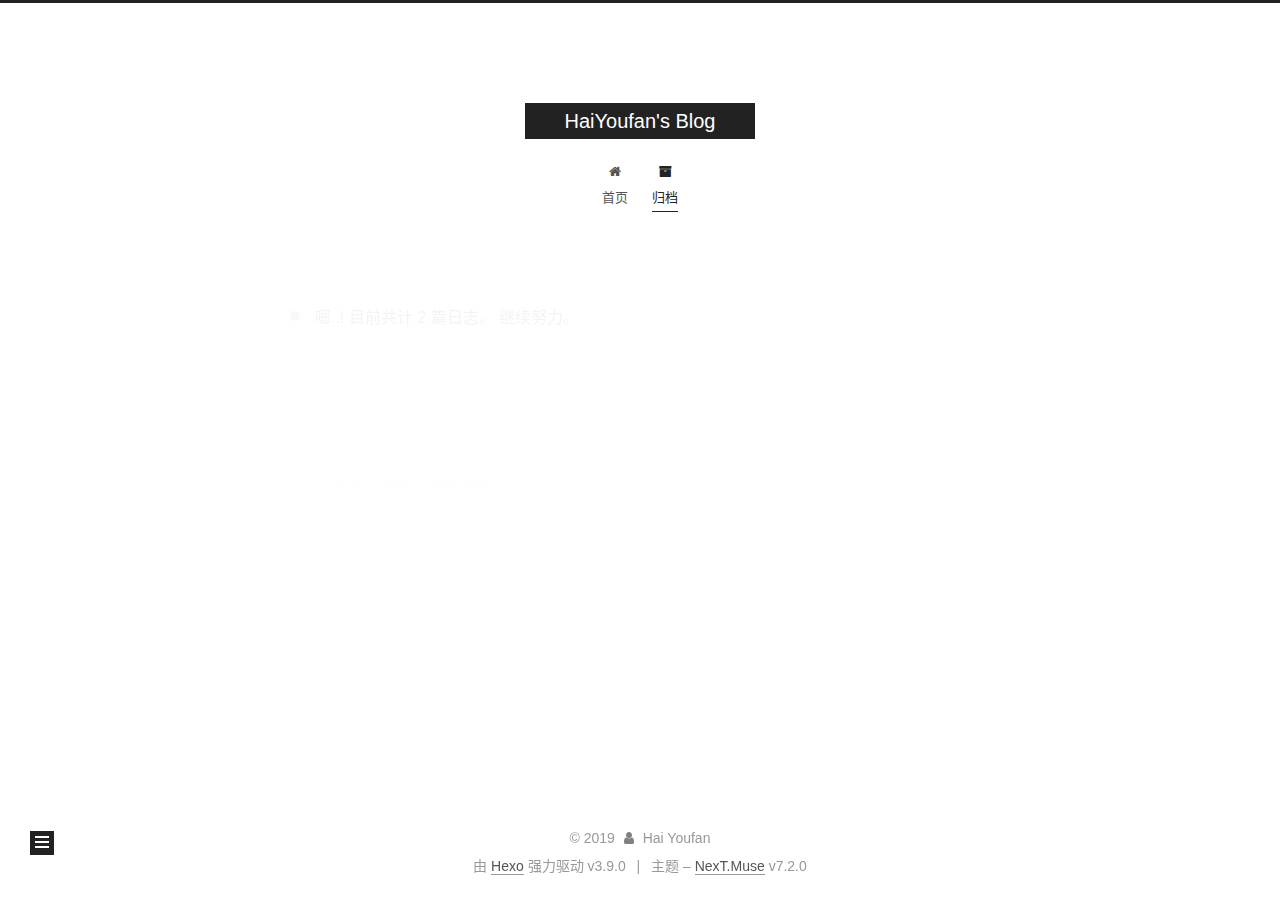
==== commit 50c97310: "Site updated: 2019-07-09 20:53:30" ====
--- a/archives/2019/index.html
+++ b/archives/2019/index.html
@@ -95,20 +95,20 @@
 
 
   <meta property="og:type" content="website">
-<meta property="og:title" content="Hexo">
-<meta property="og:url" content="http://yoursite.com/archives/2019/index.html">
-<meta property="og:site_name" content="Hexo">
+<meta property="og:title" content="HaiYoufan&#39;s Blog">
+<meta property="og:url" content="https://haiyoufan.github.io/archives/2019/index.html">
+<meta property="og:site_name" content="HaiYoufan&#39;s Blog">
 <meta property="og:locale" content="zh-CN">
 <meta name="twitter:card" content="summary">
-<meta name="twitter:title" content="Hexo">
-
-
-
-
-
-  
-  
-  <link rel="canonical" href="http://yoursite.com/archives/2019/">
+<meta name="twitter:title" content="HaiYoufan&#39;s Blog">
+
+
+
+
+
+  
+  
+  <link rel="canonical" href="https://haiyoufan.github.io/archives/2019/">
 
 
 
@@ -118,7 +118,7 @@
   };
 </script>
 
-  <title>归档 | Hexo</title>
+  <title>归档 | HaiYoufan's Blog</title>
   
 
 
@@ -177,7 +177,7 @@
     <div class="custom-logo-site-title">
       <a href="/" class="brand" rel="start">
         <span class="logo-line-before"><i></i></span>
-        <span class="site-title">Hexo</span>
+        <span class="site-title">HaiYoufan's Blog</span>
         <span class="logo-line-after"><i></i></span>
       </a>
     </div>
@@ -292,7 +292,7 @@
         
           
         
-        嗯..! 目前共计 1 篇日志。 继续努力。
+        嗯..! 目前共计 2 篇日志。 继续努力。
       </span>
       
 
@@ -307,6 +307,41 @@
           <div class="collection-title">
             <h1 class="archive-year" id="archive-year-2019">2019</h1>
           </div>
+        
+        
+
+        
+
+  <article class="post post-type-normal" itemscope itemtype="http://schema.org/Article">
+    <header class="post-header">
+
+      <h2 class="post-title">
+        
+          <a class="post-title-link" href="/2019/07/09/Hi-nice-to-see-you/" itemprop="url">
+            
+              <span itemprop="name">Hi, nice to see you !</span>
+            
+          </a>
+        
+      </h2>
+
+      <div class="post-meta">
+        <time class="post-time" itemprop="dateCreated" datetime="2019-07-09T20:46:45+08:00" content="2019-07-09">
+          07-09
+        </time>
+      </div>
+
+    </header>
+  </article>
+
+
+
+      
+
+        
+        
+        
+
         
         
 
@@ -374,7 +409,7 @@
         <div class="site-overview">
           <div class="site-author motion-element" itemprop="author" itemscope itemtype="http://schema.org/Person">
             
-              <p class="site-author-name" itemprop="name">John Doe</p>
+              <p class="site-author-name" itemprop="name">Hai Youfan</p>
               <div class="site-description motion-element" itemprop="description"></div>
           </div>
 
@@ -385,7 +420,7 @@
                 
                   <a href="/archives/">
                 
-                    <span class="site-state-item-count">1</span>
+                    <span class="site-state-item-count">2</span>
                     <span class="site-state-item-name">日志</span>
                   </a>
                 </div>
@@ -435,7 +470,7 @@
   <span class="with-love" id="animate">
     <i class="fa fa-user"></i>
   </span>
-  <span class="author" itemprop="copyrightHolder">John Doe</span>
+  <span class="author" itemprop="copyrightHolder">Hai Youfan</span>
 
   
 
--- a/css/main.css
+++ b/css/main.css
@@ -1733,7 +1733,7 @@
   width: 4px;
   height: 4px;
   border-radius: 50%;
-  background: #ffbee9;
+  background: #ffff63;
 }
 .feed-link,
 .chat {
